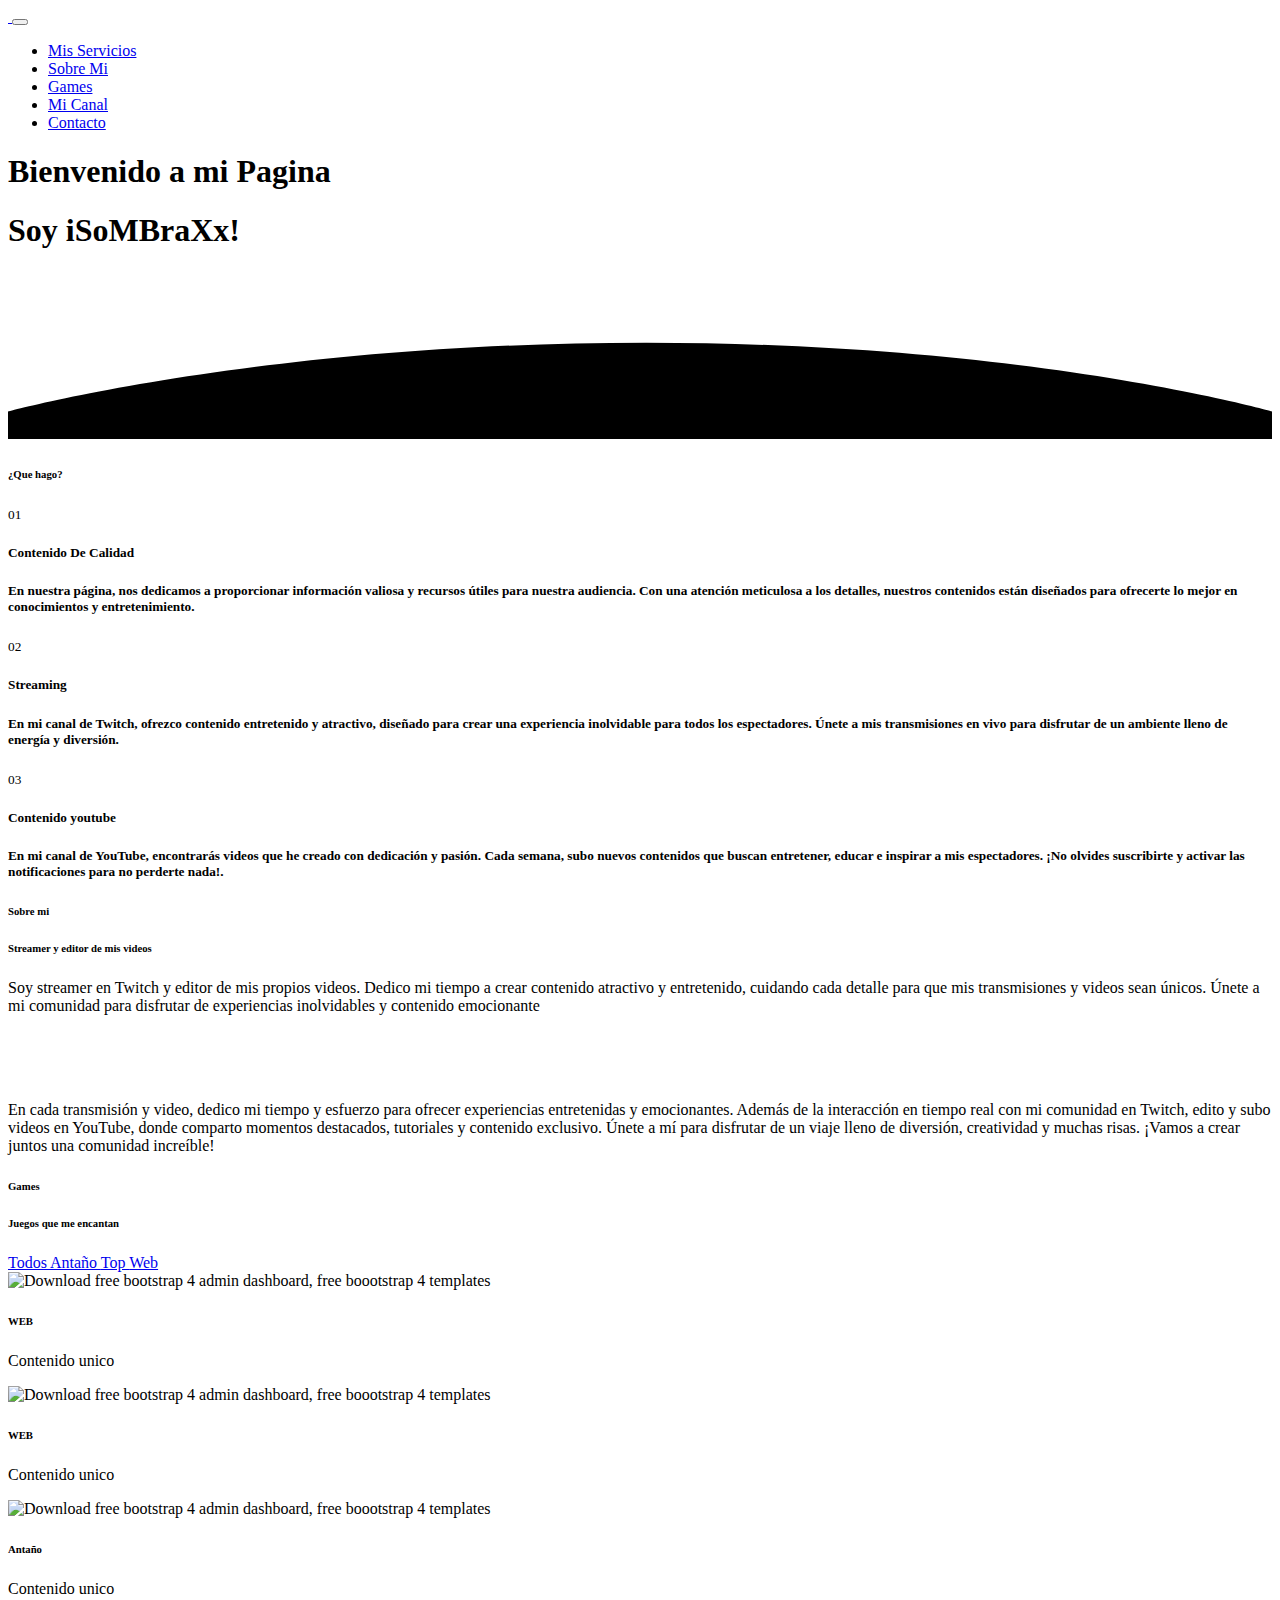
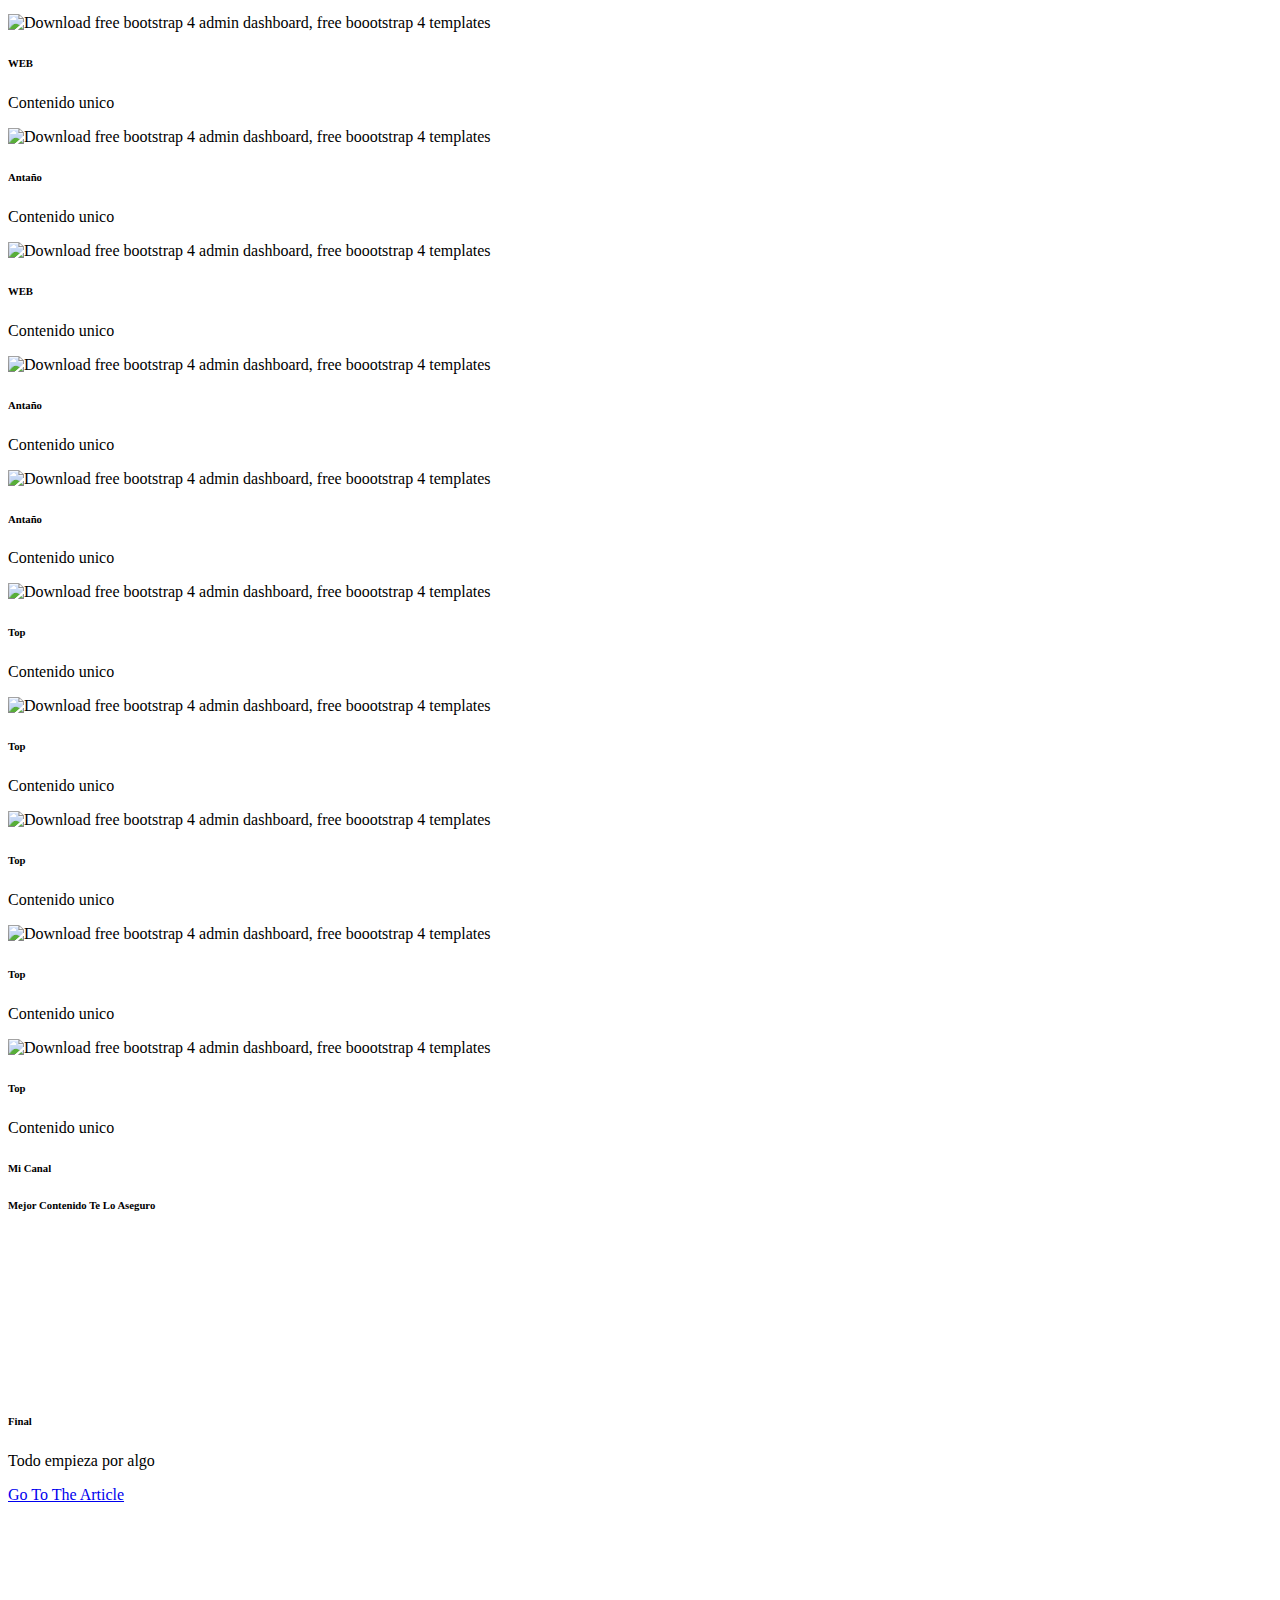
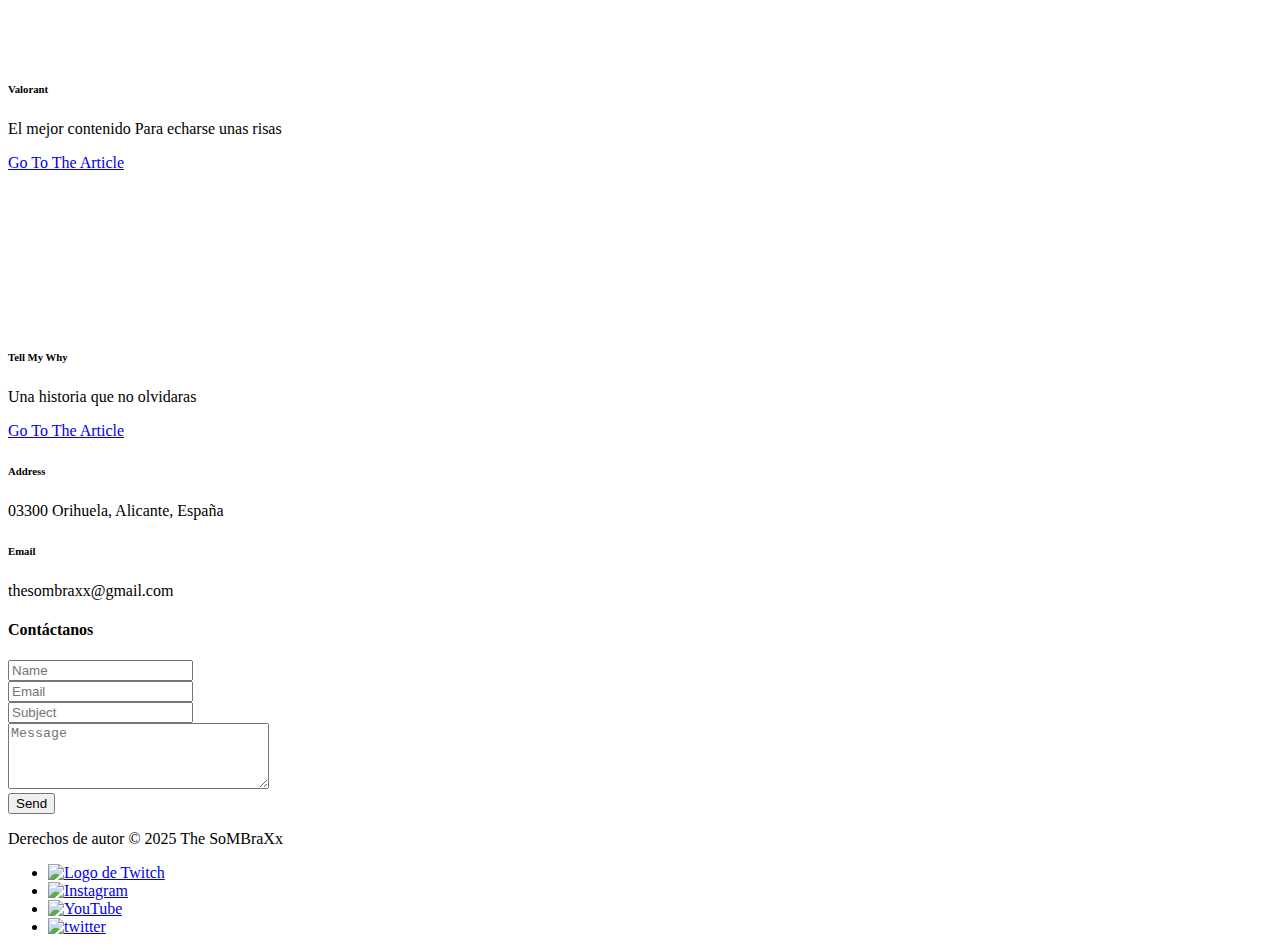
==== index.html @ 50831452 "yes" ====
<!DOCTYPE html>
<html lang="en">
<head>
	<meta charset="utf-8">
    <meta name="viewport" content="width=device-width, initial-scale=1, shrink-to-fit=no">
    <meta name="description" content="Start your development with LeadMark landing page.">
    <meta name="author" content="Devcrud">
    <title>iSoMBraXx</title>
    <!-- font icons -->
    <link rel="stylesheet" href="assets/vendors/themify-icons/css/themify-icons.css">
    <!-- Bootstrap + LeadMark main styles -->
	<link rel="stylesheet" href="assets/css/leadmark.css">
</head>
<body data-spy="scroll" data-target=".navbar" data-offset="40" id="home">

    <!-- page Navigation -->
    <nav class="navbar custom-navbar navbar-expand-md navbar-light fixed-top" data-spy="affix" data-offset-top="10">
        <div class="container">
            <a class="navbar-brand" href="index1.html">
                <img src="https://yt3.googleusercontent.com/t8WqJYQFAEXRzFxYS1eFzsYZjwp4wX5GAFE7i97-xDqoRxDFgpjxbAMKtg9KCBOxigbRsL5Q0w=s176-c-k-c0x00ffffff-no-rj" alt="">
            </a>
            <button class="navbar-toggler ml-auto" type="button" data-toggle="collapse" data-target="#navbarSupportedContent" aria-controls="navbarSupportedContent" aria-expanded="false" aria-label="Toggle navigation">
                <span class="navbar-toggler-icon"></span>
            </button>
            <div class="collapse navbar-collapse" id="navbarSupportedContent">
                <ul class="navbar-nav ml-auto">                     
                    <li class="nav-item">
                        <a class="nav-link" href="#service">Mis Servicios</a>
                    </li>
                    <li class="nav-item">
                        <a class="nav-link" href="#about">Sobre Mi</a>
                    </li>
                    <li class="nav-item">
                        <a class="nav-link" href="#portfolio">Games</a>
                    </li>
                    <li class="nav-item">
                        <a class="nav-link" href="#blog">Mi Canal</a>
                    </li>
                    <li class="nav-item">
                        <a class="nav-link" href="#contact">Contacto</a>
                    </li>
                   
                </ul>
            </div>
        </div>
    </nav>
    <!-- End Of Second Navigation -->

    <!-- Page Header -->
    <header class="header">
        <div class="overlay">
            <h1 class="subtitle">Bienvenido a mi Pagina</h1>
            <h1 class="title">Soy iSoMBraXx!</h1>  
        </div>  
        <div class="shape">
            <svg viewBox="0 0 1500 200">
                <path d="m 0,240 h 1500.4828 v -71.92164 c 0,0 -286.2763,-81.79324 -743.19024,-81.79324 C 300.37862,86.28512 0,168.07836 0,168.07836 Z"/>
            </svg>
        </div>  
        <div class="mouse-icon"><div class="wheel"></div></div>
    </header>
    <!-- End Of Page Header -->

    <!-- Service Section -->
    <section  id="service" class="section pt-0">
        <div class="container">
            <h6 class="section-title text-center">¿Que hago?</h6>
            <h6 class="section-subtitle text-center mb-5 pb-3"> <!-- puedo escribir algo --></h6>

            <div class="row">
                <div class="col-md-4">
                    <div class="card mb-4 mb-md-0">
                        <div class="card-body">
                            <small class="text-primary font-weight-bold">01</small>
                            <h5 class="card-title mt-3"> Contenido De Calidad <h5>
                            <p class="mb-0">En nuestra página, nos dedicamos a proporcionar información valiosa y recursos útiles para nuestra audiencia. Con una atención meticulosa a los detalles, nuestros contenidos están diseñados para ofrecerte lo mejor en conocimientos y entretenimiento.</p>
                        </div>
                    </div>
                </div>
                <div class="col-md-4">
                    <div class="card mb-4 mb-md-0">
                        <div class="card-body">
                            <small class="text-primary font-weight-bold">02</small>
                            <h5 class="card-title mt-3">Streaming<h5>
                            <p class="mb-0">En mi canal de Twitch, ofrezco contenido entretenido y atractivo, diseñado para crear una experiencia inolvidable para todos los espectadores. Únete a mis transmisiones en vivo para disfrutar de un ambiente lleno de energía y diversión.</p>
                        </div>
                    </div>
                </div>
                <div class="col-md-4">
                    <div class="card mb-4 mb-md-0">
                        <div class="card-body">
                            <small class="text-primary font-weight-bold">03</small>
                            <h5 class="card-title mt-3">Contenido youtube<h5>
                            <p class="mb-0">En mi canal de YouTube, encontrarás videos que he creado con dedicación y pasión. Cada semana, subo nuevos contenidos que buscan entretener, educar e inspirar a mis espectadores. ¡No olvides suscribirte y activar las notificaciones para no perderte nada!.</p>
                        </div>
                    </div>
                </div>              
            </div>
        </div>
    </section>
    <!-- End OF Service Section -->

    <!-- About Section -->
    <section class="section" id="about">
        <div class="container">
            <div class="row justify-content-between">
                <div class="col-md-6 pr-md-5 mb-4 mb-md-0">
                    <h6 class="section-title mb-0">Sobre mi</h6>
                    <h6 class="section-subtitle mb-4">Streamer y editor de mis videos</h6>
                    <p >Soy streamer en Twitch y editor de mis propios videos. Dedico mi tiempo a crear contenido atractivo y entretenido, cuidando cada detalle para que mis transmisiones y videos sean únicos. Únete a mi comunidad para disfrutar de experiencias inolvidables y contenido emocionante</p>
                    <img src="assets/imgs/about.jpg" alt="" class="w-100 mt-3 shadow-sm">
                </div>
                <div class="col-md-6 pl-md-5">
                    <div class="row">
                        <div class="col-6">
                            <img src="assets/imgs/about-1.jpg" alt="" class="w-100 shadow-sm">
                        </div>
                        <div class="col-6">
                            <img src="assets/imgs/about-2.jpg" alt="" class="w-100 shadow-sm">
                        </div>
                        <div class="col-12 mt-4">
                            <p>En cada transmisión y video, dedico mi tiempo y esfuerzo para ofrecer experiencias entretenidas y emocionantes. Además de la interacción en tiempo real con mi comunidad en Twitch, edito y subo videos en YouTube, donde comparto momentos destacados, tutoriales y contenido exclusivo. Únete a mí para disfrutar de un viaje lleno de diversión, creatividad y muchas risas. ¡Vamos a crear juntos una comunidad increíble!</p>
                        </div>
                    </div>
                </div>
            </div>              
        </div>
    </section>
    <!-- End OF About Section -->

    <!-- Games -->
    <section id="portfolio" class="section portfolio-section">
        <div class="container">
            <h6 class="section-title text-center">Games</h6>
            <h6 class="section-subtitle mb-5 text-center">Juegos que me encantan</h6>
            <div class="filters">
                <a href="#" data-filter=".new" class="active">
                    Todos
                </a>
                <a href="#" data-filter=".advertising">
                    Antaño
                </a>
                <a href="#" data-filter=".branding">
                    Top
                </a>
                <a href="#" data-filter=".web">
                    Web
                </a>
            </div>
            <div class="portfolio-container"> 
                <div class="col-md-6 col-lg-4 web new">
                    <div class="portfolio-item">
                        <img src="assets/imgs/web-1.jpg" class="img-fluid" alt="Download free bootstrap 4 admin dashboard, free boootstrap 4 templates">
                        <div class="content-holder">
                            <a class="img-popup" href="assets/imgs/web-1.jpg"></a>
                            <div class="text-holder">
                                <h6 class="title">WEB</h6>
                                <p class="subtitle">Contenido unico</p>
                            </div>
                        </div>   
                    </div>             
                </div>
                <div class="col-md-6 col-lg-4 web new">
                    <div class="portfolio-item">
                        <img src="assets/imgs/web-2.jpg" class="img-fluid" alt="Download free bootstrap 4 admin dashboard, free boootstrap 4 templates">
                        <div class="content-holder">
                            <a class="img-popup" href="assets/imgs/web-2.jpg"></a>
                            <div class="text-holder">
                                <h6 class="title">WEB</h6>
                                <p class="subtitle">Contenido unico</p>
                            </div>
                        </div> 
                    </div>                         
                </div>
                <div class="col-md-6 col-lg-4 advertising new">
                    <div class="portfolio-item">
                        <img src="assets/imgs/advertising-2.jpg" class="img-fluid" alt="Download free bootstrap 4 admin dashboard, free boootstrap 4 templates">                         
                        <div class="content-holder">
                            <a class="img-popup" href="assets/imgs/advertising-2.jpg"></a>
                            <div class="text-holder">
                                <h6 class="title">Antaño</h6>
                                <p class="subtitle">Contenido unico</p>
                            </div>
                        </div>    
                    </div>              
                </div> 
                <div class="col-md-6 col-lg-4 web">
                    <div class="portfolio-item">
                        <img src="assets/imgs/web-4.jpg" class="img-fluid" alt="Download free bootstrap 4 admin dashboard, free boootstrap 4 templates">
                        <div class="content-holder">
                            <a class="img-popup" href="assets/imgs/web-4.jpg"></a>
                            <div class="text-holder">
                                <h6 class="title">WEB</h6>
                                <p class="subtitle">Contenido unico</p>
                            </div>
                        </div>
                    </div>                                                     
                </div>

                <div class="col-md-6 col-lg-4 advertising"> 
                    <div class="portfolio-item">
                        <img src="assets/imgs/advertising-1.jpg" class="img-fluid" alt="Download free bootstrap 4 admin dashboard, free boootstrap 4 templates">                               
                        <div class="content-holder">
                            <a class="img-popup" href="assets/imgs/advertising-1.jpg"></a>
                            <div class="text-holder">
                                <h6 class="title">Antaño</h6>
                                <p class="subtitle">Contenido unico</p>
                            </div>
                        </div>
                    </div>                                                       
                </div> 
                <div class="col-md-6 col-lg-4 web new">
                    <div class="portfolio-item">
                        <img src="assets/imgs/web-3.jpg" class="img-fluid" alt="Download free bootstrap 4 admin dashboard, free boootstrap 4 templates">  
                       <div class="content-holder">
                            <a class="img-popup" href="assets/imgs/web-3.jpg"></a>
                            <div class="text-holder">
                                <h6 class="title">WEB</h6>
                                <p class="subtitle">Contenido unico</p>
                            </div>
                        </div>
                    </div>                                                     
                </div>
                <div class="col-md-6 col-lg-4 advertising new">
                    <div class="portfolio-item">
                        <img src="assets/imgs/advertising-3.jpg" class="img-fluid" alt="Download free bootstrap 4 admin dashboard, free boootstrap 4 templates">       
                       <div class="content-holder">
                            <a class="img-popup" href="assets/imgs/advertising-3.jpg"></a>
                            <div class="text-holder">
                                <h6 class="title">Antaño</h6>
                                <p class="subtitle">Contenido unico</p>
                            </div>
                        </div>
                    </div>                                                       
                </div> 
                <div class="col-md-6 col-lg-4 advertising new"> 
                    <div class="portfolio-item">
                        <img src="assets/imgs/advertising-4.jpg" class="img-fluid" alt="Download free bootstrap 4 admin dashboard, free boootstrap 4 templates">            
                        <div class="content-holder">
                            <a class="img-popup" href="assets/imgs/advertising-4.jpg"></a>
                            <div class="text-holder">
                                <h6 class="title">Antaño</h6>
                                <p class="subtitle">Contenido unico</p>
                            </div>
                        </div>
                    </div>
                            
                </div> 
                <div class="col-md-6 col-lg-4 branding new">
                    <div class="portfolio-item">
                        <img src="assets/imgs/branding-1.jpg" class="img-fluid" alt="Download free bootstrap 4 admin dashboard, free boootstrap 4 templates">                        
                        <div class="content-holder">
                            <a class="img-popup" href="assets/imgs/branding-1.jpg"></a>
                            <div class="text-holder">
                                <h6 class="title">Top</h6>
                                <p class="subtitle">Contenido unico</p>
                            </div>
                        </div> 
                    </div>
                </div> 
                <div class="col-md-6 col-lg-4 branding">
                    <div class="portfolio-item">
                        <img src="assets/imgs/branding-2.jpg" class="img-fluid" alt="Download free bootstrap 4 admin dashboard, free boootstrap 4 templates">  
                        <div class="content-holder">
                            <a class="img-popup" href="assets/imgs/branding-2.jpg"></a>
                            <div class="text-holder">
                                <h6 class="title">Top</h6>
                                <p class="subtitle">Contenido unico</p>
                            </div>
                        </div>
                    </div>                                                     
                </div> 
                <div class="col-md-6 col-lg-4 branding new">
                    <div class="portfolio-item">
                        <img src="assets/imgs/branding-3.jpg" class="img-fluid" alt="Download free bootstrap 4 admin dashboard, free boootstrap 4 templates">   
                        <div class="content-holder">
                            <a class="img-popup" href="assets/imgs/branding-3.jpg"></a>
                            <div class="text-holder">
                                <h6 class="title">Top</h6>
                                <p class="subtitle">Contenido unico</p>
                            </div>
                        </div>
                    </div>                                                    
                </div> 
                <div class="col-md-6 col-lg-4 branding">
                    <div class="portfolio-item">
                        <img src="assets/imgs/branding-4.jpg" class="img-fluid" alt="Download free bootstrap 4 admin dashboard, free boootstrap 4 templates">                      
                        <div class="content-holder">
                            <a class="img-popup" href="assets/imgs/branding-4.jpg"></a>
                            <div class="text-holder">
                                <h6 class="title">Top</h6>
                                <p class="subtitle">Contenido unico</p>
                            </div>
                        </div>
                    </div>                                                      
                </div> 
                <div class="col-md-6 col-lg-4 branding">
                    <div class="portfolio-item">
                        <img src="assets/imgs/branding-5.jpg" class="img-fluid" alt="Download free bootstrap 4 admin dashboard, free boootstrap 4 templates">          
                        <div class="content-holder">
                            <a class="img-popup" href="assets/imgs/branding-5.jpg"></a>
                            <div class="text-holder">
                                <h6 class="title">Top</h6>
                                <p class="subtitle">Contenido unico</p>
                            </div>
                        </div>
                    </div>                                                   
                </div>
            </div>   
        </div>            
    </section>
    <!-- End of portfolio section -->

    <!-- Blog Section -->
    <section class="section" id="blog">
        <div class="container">
            <h6 class="section-title mb-0 text-center">Mi Canal</h6>
            <h6 class="section-subtitle mb-5 text-center">Mejor Contenido Te Lo Aseguro</h6>

            <div class="row">
                <div class="col-md-4">
                    <div class="card border-0 mb-4">
                        <iframe  src="https://www.youtube.com/embed/cPA-_ZDAnug?si=Ep4VmCFjZwcApmeS" title="YouTube video player" frameborder="0" allow="accelerometer; autoplay; clipboard-write; encrypted-media; gyroscope; picture-in-picture; web-share" allowfullscreen></iframe> 
                        <div class="card-body">                         
                            <h6 class="card-title">Final</h6>
                            <p>Todo empieza por algo</p>
                            <a href="javascript:void(0)" class="small text-muted">Go To The Article</a>
                        </div>
                    </div>
                </div>
                <div class="col-md-4">
                    <div class="card border-0 mb-4">
                        <iframe src="https://www.youtube.com/embed/oCY5tRZh47Y?si=5aU2kmFY9QhCsZKY" title="YouTube video player" frameborder="0" allow="accelerometer; autoplay; clipboard-write; encrypted-media; gyroscope; picture-in-picture; web-share" allowfullscreen></iframe>
                        <div class="card-body">                         
                            <h6 class="card-title"> Valorant</h5>
                            <p>El mejor contenido Para echarse unas risas</p>
                            <a href="javascript:void(0)" class="small text-muted">Go To The Article</a>
                        </div>
                    </div>
                </div>
                <div class="col-md-4">
                    <div class="card border-0 mb-4">
                        <iframe  src="https://www.youtube.com/embed/oH24aDyF6KY?si=OsTwJECyGjFHuFRD" title="YouTube video player" frameborder="0" allow="accelerometer; autoplay; clipboard-write; encrypted-media; gyroscope; picture-in-picture; web-share" allowfullscreen></iframe>
                        <div class="card-body">                         
                            <h6 class="card-title">Tell My Why</h6>
                            <p>Una historia que no olvidaras</p>
                            <a href="javascript:void(0)" class="small text-muted">Go To The Article</a>
                        </div>
                    </div>
                </div>
            </div>
        </div>
    </section>
    <!-- End of Blog Section -->

    <!-- Contact Section -->
    <section id="contact" class="section has-img-bg pb-0">
        <div class="container">
            <div class="row align-items-center">
                <div class="col-md-5 my-3">
                    

                    <h6 class="mb-0">Address</h6>
                    <p class="mb-4">03300 Orihuela, Alicante, España</p>

                    <h6 class="mb-0">Email</h6>
                    <p class="mb-0">thesombraxx@gmail.com</p>
                    <p></p>
                </div>
                <div class="col-md-7">
                    <form action="https://formspree.io/f/mgveddpv" method="post">
                        <h4 class="mb-4">Contáctanos</h4>
                        <div class="form-row">
                            <div class="form-group col-sm-4">
                                <input type="text" class="form-control text-white rounded-0 bg-transparent" name="name" placeholder="Name">
                            </div>
                            <div class="form-group col-sm-4">
                                <input type="email" class="form-control text-white rounded-0 bg-transparent" name="Email" placeholder="Email">
                            </div>
                            <div class="form-group col-sm-4">
                                <input type="text" class="form-control text-white rounded-0 bg-transparent" name="subject" placeholder="Subject">
                            </div>
                            <div class="form-group col-12">
                                <textarea name="message" id="" cols="30" rows="4" class="form-control text-white rounded-0 bg-transparent" placeholder="Message"></textarea>

                            </div>
                            <div class="form-group col-12 mb-0">
                                <button type="submit" class="btn btn-primary rounded w-md mt-3">Send</button>
                            </div>                          
                        </div>                          
                    </form>
                </div>
            </div>
            <!-- Page Footer -->
            <footer class="mt-5 py-4 border-top border-secondary">
                <p> Derechos de autor © 2025 The SoMBraXx </p>     
            </footer>
             <footer>
            <ul class="social-media">
              <li><a href="https://www.twitch.tv/iSoMBraXx" target="_blank"><img src="https://cdn.icon-icons.com/icons2/3041/PNG/512/twitch_logo_icon_189242.png" alt="Logo de Twitch"></a></li>
              <li><a href="https://www.instagram.com/chriistoop.smx/" target="_blank"><img src="https://upload.wikimedia.org/wikipedia/commons/thumb/9/95/Instagram_logo_2022.svg/1024px-Instagram_logo_2022.svg.png" alt="Instagram"></a></li>
              <li><a href="https://www.youtube.com/@thesombraxx" target="_blank"><img src="https://upload.wikimedia.org/wikipedia/commons/e/ef/Youtube_logo.png" alt="YouTube"></a></li>
              <li><a href="https://twitter.com/ChristoMF_" target="_blank"><img src="https://static.vecteezy.com/system/resources/thumbnails/042/148/611/small_2x/new-twitter-x-logo-twitter-icon-x-social-media-icon-free-png.png" alt="twitter"></a></li>
            </ul>
        
          </footer>
            <!-- End of Page Footer -->  
        </div>
    </section>
	
	<!-- core  -->
    <script src="assets/vendors/jquery/jquery-3.4.1.js"></script>
    <script src="assets/vendors/bootstrap/bootstrap.bundle.js"></script>

    <!-- bootstrap 3 affix -->
	<script src="assets/vendors/bootstrap/bootstrap.affix.js"></script>

    <!-- Isotope -->
    <script src="assets/vendors/isotope/isotope.pkgd.js"></script>

    <!-- LeadMark js -->
    <script src="assets/js/leadmark.js"></script>

</body>
</html>
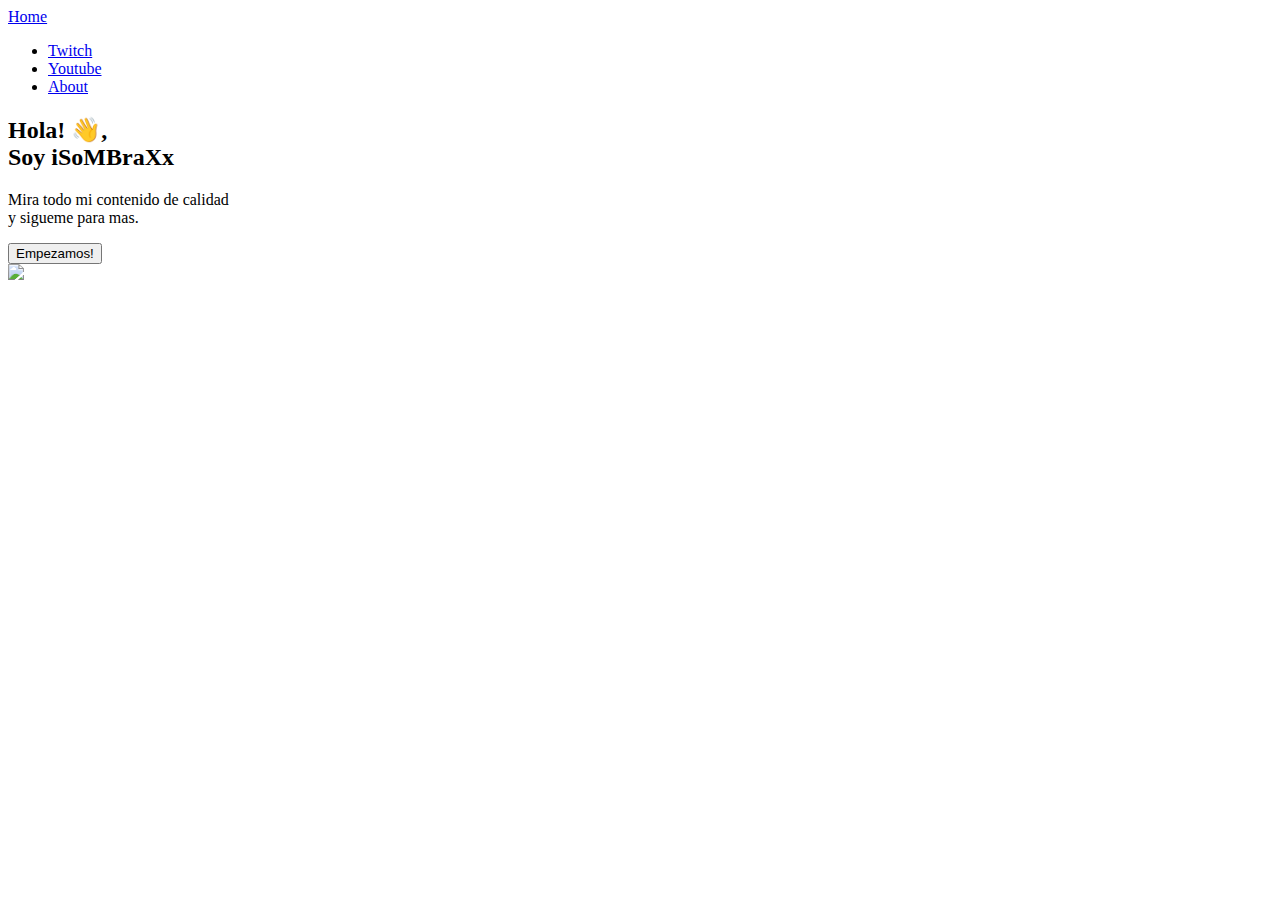
==== commit cadb6767: "nombre" ====
--- a/index.html
+++ b/index.html
@@ -1,425 +1,47 @@
 <!DOCTYPE html>
 <html lang="en">
+
 <head>
-	<meta charset="utf-8">
-    <meta name="viewport" content="width=device-width, initial-scale=1, shrink-to-fit=no">
-    <meta name="description" content="Start your development with LeadMark landing page.">
-    <meta name="author" content="Devcrud">
-    <title>iSoMBraXx</title>
-    <!-- font icons -->
-    <link rel="stylesheet" href="assets/vendors/themify-icons/css/themify-icons.css">
-    <!-- Bootstrap + LeadMark main styles -->
-	<link rel="stylesheet" href="assets/css/leadmark.css">
+    <meta charset="UTF-8">
+    <meta name="viewport" content="width=device-width, initial-scale=1.0">
+    <link rel="stylesheet" href="style.css">
+    <title>Home</title>
+    <link rel="shortcut icon" href="https://yt3.googleusercontent.com/t8WqJYQFAEXRzFxYS1eFzsYZjwp4wX5GAFE7i97-xDqoRxDFgpjxbAMKtg9KCBOxigbRsL5Q0w=s176-c-k-c0x00ffffff-no-rj">
+
 </head>
-<body data-spy="scroll" data-target=".navbar" data-offset="40" id="home">
 
-    <!-- page Navigation -->
-    <nav class="navbar custom-navbar navbar-expand-md navbar-light fixed-top" data-spy="affix" data-offset-top="10">
-        <div class="container">
-            <a class="navbar-brand" href="index1.html">
-                <img src="https://yt3.googleusercontent.com/t8WqJYQFAEXRzFxYS1eFzsYZjwp4wX5GAFE7i97-xDqoRxDFgpjxbAMKtg9KCBOxigbRsL5Q0w=s176-c-k-c0x00ffffff-no-rj" alt="">
-            </a>
-            <button class="navbar-toggler ml-auto" type="button" data-toggle="collapse" data-target="#navbarSupportedContent" aria-controls="navbarSupportedContent" aria-expanded="false" aria-label="Toggle navigation">
-                <span class="navbar-toggler-icon"></span>
-            </button>
-            <div class="collapse navbar-collapse" id="navbarSupportedContent">
-                <ul class="navbar-nav ml-auto">                     
-                    <li class="nav-item">
-                        <a class="nav-link" href="#service">Mis Servicios</a>
-                    </li>
-                    <li class="nav-item">
-                        <a class="nav-link" href="#about">Sobre Mi</a>
-                    </li>
-                    <li class="nav-item">
-                        <a class="nav-link" href="#portfolio">Games</a>
-                    </li>
-                    <li class="nav-item">
-                        <a class="nav-link" href="#blog">Mi Canal</a>
-                    </li>
-                    <li class="nav-item">
-                        <a class="nav-link" href="#contact">Contacto</a>
-                    </li>
-                   
+<body>
+
+    <div class="container">
+        <div class="glass-container">
+            <nav class="navbar">
+                <div class="logo"><a href="#">Home</a></div>
+                <ul class="nav-links">
+                    <li class="nav-link"><a href="https://www.twitch.tv/iSoMBraXx" target="_blank">Twitch</a></li>
+                    <li class="nav-link"><a href="https://www.youtube.com/@thesombraxx" target="_blank">Youtube</a></li>
+                    <li class="nav-link"><a href="index2.html">About</a></li>
                 </ul>
-            </div>
-        </div>
-    </nav>
-    <!-- End Of Second Navigation -->
-
-    <!-- Page Header -->
-    <header class="header">
-        <div class="overlay">
-            <h1 class="subtitle">Bienvenido a mi Pagina</h1>
-            <h1 class="title">Soy iSoMBraXx!</h1>  
-        </div>  
-        <div class="shape">
-            <svg viewBox="0 0 1500 200">
-                <path d="m 0,240 h 1500.4828 v -71.92164 c 0,0 -286.2763,-81.79324 -743.19024,-81.79324 C 300.37862,86.28512 0,168.07836 0,168.07836 Z"/>
-            </svg>
-        </div>  
-        <div class="mouse-icon"><div class="wheel"></div></div>
-    </header>
-    <!-- End Of Page Header -->
-
-    <!-- Service Section -->
-    <section  id="service" class="section pt-0">
-        <div class="container">
-            <h6 class="section-title text-center">¿Que hago?</h6>
-            <h6 class="section-subtitle text-center mb-5 pb-3"> <!-- puedo escribir algo --></h6>
-
-            <div class="row">
-                <div class="col-md-4">
-                    <div class="card mb-4 mb-md-0">
-                        <div class="card-body">
-                            <small class="text-primary font-weight-bold">01</small>
-                            <h5 class="card-title mt-3"> Contenido De Calidad <h5>
-                            <p class="mb-0">En nuestra página, nos dedicamos a proporcionar información valiosa y recursos útiles para nuestra audiencia. Con una atención meticulosa a los detalles, nuestros contenidos están diseñados para ofrecerte lo mejor en conocimientos y entretenimiento.</p>
-                        </div>
-                    </div>
+            </nav>
+            <div class="content">
+                <div class="main">
+                    <h2>Hola! 👋,<br>Soy iSoMBraXx</h2>
+                    <p>
+                       Mira todo mi contenido de calidad  <br>
+                        y sigueme para mas.
+                    </p>
+                    <a href="public_html/index.html"><button>Empezamos!</button></a>
                 </div>
-                <div class="col-md-4">
-                    <div class="card mb-4 mb-md-0">
-                        <div class="card-body">
-                            <small class="text-primary font-weight-bold">02</small>
-                            <h5 class="card-title mt-3">Streaming<h5>
-                            <p class="mb-0">En mi canal de Twitch, ofrezco contenido entretenido y atractivo, diseñado para crear una experiencia inolvidable para todos los espectadores. Únete a mis transmisiones en vivo para disfrutar de un ambiente lleno de energía y diversión.</p>
-                        </div>
-                    </div>
-                </div>
-                <div class="col-md-4">
-                    <div class="card mb-4 mb-md-0">
-                        <div class="card-body">
-                            <small class="text-primary font-weight-bold">03</small>
-                            <h5 class="card-title mt-3">Contenido youtube<h5>
-                            <p class="mb-0">En mi canal de YouTube, encontrarás videos que he creado con dedicación y pasión. Cada semana, subo nuevos contenidos que buscan entretener, educar e inspirar a mis espectadores. ¡No olvides suscribirte y activar las notificaciones para no perderte nada!.</p>
-                        </div>
-                    </div>
-                </div>              
-            </div>
-        </div>
-    </section>
-    <!-- End OF Service Section -->
-
-    <!-- About Section -->
-    <section class="section" id="about">
-        <div class="container">
-            <div class="row justify-content-between">
-                <div class="col-md-6 pr-md-5 mb-4 mb-md-0">
-                    <h6 class="section-title mb-0">Sobre mi</h6>
-                    <h6 class="section-subtitle mb-4">Streamer y editor de mis videos</h6>
-                    <p >Soy streamer en Twitch y editor de mis propios videos. Dedico mi tiempo a crear contenido atractivo y entretenido, cuidando cada detalle para que mis transmisiones y videos sean únicos. Únete a mi comunidad para disfrutar de experiencias inolvidables y contenido emocionante</p>
-                    <img src="assets/imgs/about.jpg" alt="" class="w-100 mt-3 shadow-sm">
-                </div>
-                <div class="col-md-6 pl-md-5">
-                    <div class="row">
-                        <div class="col-6">
-                            <img src="assets/imgs/about-1.jpg" alt="" class="w-100 shadow-sm">
-                        </div>
-                        <div class="col-6">
-                            <img src="assets/imgs/about-2.jpg" alt="" class="w-100 shadow-sm">
-                        </div>
-                        <div class="col-12 mt-4">
-                            <p>En cada transmisión y video, dedico mi tiempo y esfuerzo para ofrecer experiencias entretenidas y emocionantes. Además de la interacción en tiempo real con mi comunidad en Twitch, edito y subo videos en YouTube, donde comparto momentos destacados, tutoriales y contenido exclusivo. Únete a mí para disfrutar de un viaje lleno de diversión, creatividad y muchas risas. ¡Vamos a crear juntos una comunidad increíble!</p>
-                        </div>
-                    </div>
-                </div>
-            </div>              
-        </div>
-    </section>
-    <!-- End OF About Section -->
-
-    <!-- Games -->
-    <section id="portfolio" class="section portfolio-section">
-        <div class="container">
-            <h6 class="section-title text-center">Games</h6>
-            <h6 class="section-subtitle mb-5 text-center">Juegos que me encantan</h6>
-            <div class="filters">
-                <a href="#" data-filter=".new" class="active">
-                    Todos
-                </a>
-                <a href="#" data-filter=".advertising">
-                    Antaño
-                </a>
-                <a href="#" data-filter=".branding">
-                    Top
-                </a>
-                <a href="#" data-filter=".web">
-                    Web
-                </a>
-            </div>
-            <div class="portfolio-container"> 
-                <div class="col-md-6 col-lg-4 web new">
-                    <div class="portfolio-item">
-                        <img src="assets/imgs/web-1.jpg" class="img-fluid" alt="Download free bootstrap 4 admin dashboard, free boootstrap 4 templates">
-                        <div class="content-holder">
-                            <a class="img-popup" href="assets/imgs/web-1.jpg"></a>
-                            <div class="text-holder">
-                                <h6 class="title">WEB</h6>
-                                <p class="subtitle">Contenido unico</p>
-                            </div>
-                        </div>   
-                    </div>             
-                </div>
-                <div class="col-md-6 col-lg-4 web new">
-                    <div class="portfolio-item">
-                        <img src="assets/imgs/web-2.jpg" class="img-fluid" alt="Download free bootstrap 4 admin dashboard, free boootstrap 4 templates">
-                        <div class="content-holder">
-                            <a class="img-popup" href="assets/imgs/web-2.jpg"></a>
-                            <div class="text-holder">
-                                <h6 class="title">WEB</h6>
-                                <p class="subtitle">Contenido unico</p>
-                            </div>
-                        </div> 
-                    </div>                         
-                </div>
-                <div class="col-md-6 col-lg-4 advertising new">
-                    <div class="portfolio-item">
-                        <img src="assets/imgs/advertising-2.jpg" class="img-fluid" alt="Download free bootstrap 4 admin dashboard, free boootstrap 4 templates">                         
-                        <div class="content-holder">
-                            <a class="img-popup" href="assets/imgs/advertising-2.jpg"></a>
-                            <div class="text-holder">
-                                <h6 class="title">Antaño</h6>
-                                <p class="subtitle">Contenido unico</p>
-                            </div>
-                        </div>    
-                    </div>              
-                </div> 
-                <div class="col-md-6 col-lg-4 web">
-                    <div class="portfolio-item">
-                        <img src="assets/imgs/web-4.jpg" class="img-fluid" alt="Download free bootstrap 4 admin dashboard, free boootstrap 4 templates">
-                        <div class="content-holder">
-                            <a class="img-popup" href="assets/imgs/web-4.jpg"></a>
-                            <div class="text-holder">
-                                <h6 class="title">WEB</h6>
-                                <p class="subtitle">Contenido unico</p>
-                            </div>
-                        </div>
-                    </div>                                                     
-                </div>
-
-                <div class="col-md-6 col-lg-4 advertising"> 
-                    <div class="portfolio-item">
-                        <img src="assets/imgs/advertising-1.jpg" class="img-fluid" alt="Download free bootstrap 4 admin dashboard, free boootstrap 4 templates">                               
-                        <div class="content-holder">
-                            <a class="img-popup" href="assets/imgs/advertising-1.jpg"></a>
-                            <div class="text-holder">
-                                <h6 class="title">Antaño</h6>
-                                <p class="subtitle">Contenido unico</p>
-                            </div>
-                        </div>
-                    </div>                                                       
-                </div> 
-                <div class="col-md-6 col-lg-4 web new">
-                    <div class="portfolio-item">
-                        <img src="assets/imgs/web-3.jpg" class="img-fluid" alt="Download free bootstrap 4 admin dashboard, free boootstrap 4 templates">  
-                       <div class="content-holder">
-                            <a class="img-popup" href="assets/imgs/web-3.jpg"></a>
-                            <div class="text-holder">
-                                <h6 class="title">WEB</h6>
-                                <p class="subtitle">Contenido unico</p>
-                            </div>
-                        </div>
-                    </div>                                                     
-                </div>
-                <div class="col-md-6 col-lg-4 advertising new">
-                    <div class="portfolio-item">
-                        <img src="assets/imgs/advertising-3.jpg" class="img-fluid" alt="Download free bootstrap 4 admin dashboard, free boootstrap 4 templates">       
-                       <div class="content-holder">
-                            <a class="img-popup" href="assets/imgs/advertising-3.jpg"></a>
-                            <div class="text-holder">
-                                <h6 class="title">Antaño</h6>
-                                <p class="subtitle">Contenido unico</p>
-                            </div>
-                        </div>
-                    </div>                                                       
-                </div> 
-                <div class="col-md-6 col-lg-4 advertising new"> 
-                    <div class="portfolio-item">
-                        <img src="assets/imgs/advertising-4.jpg" class="img-fluid" alt="Download free bootstrap 4 admin dashboard, free boootstrap 4 templates">            
-                        <div class="content-holder">
-                            <a class="img-popup" href="assets/imgs/advertising-4.jpg"></a>
-                            <div class="text-holder">
-                                <h6 class="title">Antaño</h6>
-                                <p class="subtitle">Contenido unico</p>
-                            </div>
-                        </div>
-                    </div>
-                            
-                </div> 
-                <div class="col-md-6 col-lg-4 branding new">
-                    <div class="portfolio-item">
-                        <img src="assets/imgs/branding-1.jpg" class="img-fluid" alt="Download free bootstrap 4 admin dashboard, free boootstrap 4 templates">                        
-                        <div class="content-holder">
-                            <a class="img-popup" href="assets/imgs/branding-1.jpg"></a>
-                            <div class="text-holder">
-                                <h6 class="title">Top</h6>
-                                <p class="subtitle">Contenido unico</p>
-                            </div>
-                        </div> 
-                    </div>
-                </div> 
-                <div class="col-md-6 col-lg-4 branding">
-                    <div class="portfolio-item">
-                        <img src="assets/imgs/branding-2.jpg" class="img-fluid" alt="Download free bootstrap 4 admin dashboard, free boootstrap 4 templates">  
-                        <div class="content-holder">
-                            <a class="img-popup" href="assets/imgs/branding-2.jpg"></a>
-                            <div class="text-holder">
-                                <h6 class="title">Top</h6>
-                                <p class="subtitle">Contenido unico</p>
-                            </div>
-                        </div>
-                    </div>                                                     
-                </div> 
-                <div class="col-md-6 col-lg-4 branding new">
-                    <div class="portfolio-item">
-                        <img src="assets/imgs/branding-3.jpg" class="img-fluid" alt="Download free bootstrap 4 admin dashboard, free boootstrap 4 templates">   
-                        <div class="content-holder">
-                            <a class="img-popup" href="assets/imgs/branding-3.jpg"></a>
-                            <div class="text-holder">
-                                <h6 class="title">Top</h6>
-                                <p class="subtitle">Contenido unico</p>
-                            </div>
-                        </div>
-                    </div>                                                    
-                </div> 
-                <div class="col-md-6 col-lg-4 branding">
-                    <div class="portfolio-item">
-                        <img src="assets/imgs/branding-4.jpg" class="img-fluid" alt="Download free bootstrap 4 admin dashboard, free boootstrap 4 templates">                      
-                        <div class="content-holder">
-                            <a class="img-popup" href="assets/imgs/branding-4.jpg"></a>
-                            <div class="text-holder">
-                                <h6 class="title">Top</h6>
-                                <p class="subtitle">Contenido unico</p>
-                            </div>
-                        </div>
-                    </div>                                                      
-                </div> 
-                <div class="col-md-6 col-lg-4 branding">
-                    <div class="portfolio-item">
-                        <img src="assets/imgs/branding-5.jpg" class="img-fluid" alt="Download free bootstrap 4 admin dashboard, free boootstrap 4 templates">          
-                        <div class="content-holder">
-                            <a class="img-popup" href="assets/imgs/branding-5.jpg"></a>
-                            <div class="text-holder">
-                                <h6 class="title">Top</h6>
-                                <p class="subtitle">Contenido unico</p>
-                            </div>
-                        </div>
-                    </div>                                                   
-                </div>
-            </div>   
-        </div>            
-    </section>
-    <!-- End of portfolio section -->
-
-    <!-- Blog Section -->
-    <section class="section" id="blog">
-        <div class="container">
-            <h6 class="section-title mb-0 text-center">Mi Canal</h6>
-            <h6 class="section-subtitle mb-5 text-center">Mejor Contenido Te Lo Aseguro</h6>
-
-            <div class="row">
-                <div class="col-md-4">
-                    <div class="card border-0 mb-4">
-                        <iframe  src="https://www.youtube.com/embed/cPA-_ZDAnug?si=Ep4VmCFjZwcApmeS" title="YouTube video player" frameborder="0" allow="accelerometer; autoplay; clipboard-write; encrypted-media; gyroscope; picture-in-picture; web-share" allowfullscreen></iframe> 
-                        <div class="card-body">                         
-                            <h6 class="card-title">Final</h6>
-                            <p>Todo empieza por algo</p>
-                            <a href="javascript:void(0)" class="small text-muted">Go To The Article</a>
-                        </div>
-                    </div>
-                </div>
-                <div class="col-md-4">
-                    <div class="card border-0 mb-4">
-                        <iframe src="https://www.youtube.com/embed/oCY5tRZh47Y?si=5aU2kmFY9QhCsZKY" title="YouTube video player" frameborder="0" allow="accelerometer; autoplay; clipboard-write; encrypted-media; gyroscope; picture-in-picture; web-share" allowfullscreen></iframe>
-                        <div class="card-body">                         
-                            <h6 class="card-title"> Valorant</h5>
-                            <p>El mejor contenido Para echarse unas risas</p>
-                            <a href="javascript:void(0)" class="small text-muted">Go To The Article</a>
-                        </div>
-                    </div>
-                </div>
-                <div class="col-md-4">
-                    <div class="card border-0 mb-4">
-                        <iframe  src="https://www.youtube.com/embed/oH24aDyF6KY?si=OsTwJECyGjFHuFRD" title="YouTube video player" frameborder="0" allow="accelerometer; autoplay; clipboard-write; encrypted-media; gyroscope; picture-in-picture; web-share" allowfullscreen></iframe>
-                        <div class="card-body">                         
-                            <h6 class="card-title">Tell My Why</h6>
-                            <p>Una historia que no olvidaras</p>
-                            <a href="javascript:void(0)" class="small text-muted">Go To The Article</a>
-                        </div>
+                <div class="image-wrapper">
+                    <img src="https://yt3.googleusercontent.com/t8WqJYQFAEXRzFxYS1eFzsYZjwp4wX5GAFE7i97-xDqoRxDFgpjxbAMKtg9KCBOxigbRsL5Q0w=s176-c-k-c0x00ffffff-no-rj">
+                    <div class="attrebute">
+                        <a
+                            href="https://yt3.googleusercontent.com/t8WqJYQFAEXRzFxYS1eFzsYZjwp4wX5GAFE7i97-xDqoRxDFgpjxbAMKtg9KCBOxigbRsL5Q0w=s176-c-k-c0x00ffffff-no-rj"></a>
                     </div>
                 </div>
             </div>
         </div>
-    </section>
-    <!-- End of Blog Section -->
-
-    <!-- Contact Section -->
-    <section id="contact" class="section has-img-bg pb-0">
-        <div class="container">
-            <div class="row align-items-center">
-                <div class="col-md-5 my-3">
-                    
-
-                    <h6 class="mb-0">Address</h6>
-                    <p class="mb-4">03300 Orihuela, Alicante, España</p>
-
-                    <h6 class="mb-0">Email</h6>
-                    <p class="mb-0">thesombraxx@gmail.com</p>
-                    <p></p>
-                </div>
-                <div class="col-md-7">
-                    <form action="https://formspree.io/f/mgveddpv" method="post">
-                        <h4 class="mb-4">Contáctanos</h4>
-                        <div class="form-row">
-                            <div class="form-group col-sm-4">
-                                <input type="text" class="form-control text-white rounded-0 bg-transparent" name="name" placeholder="Name">
-                            </div>
-                            <div class="form-group col-sm-4">
-                                <input type="email" class="form-control text-white rounded-0 bg-transparent" name="Email" placeholder="Email">
-                            </div>
-                            <div class="form-group col-sm-4">
-                                <input type="text" class="form-control text-white rounded-0 bg-transparent" name="subject" placeholder="Subject">
-                            </div>
-                            <div class="form-group col-12">
-                                <textarea name="message" id="" cols="30" rows="4" class="form-control text-white rounded-0 bg-transparent" placeholder="Message"></textarea>
-
-                            </div>
-                            <div class="form-group col-12 mb-0">
-                                <button type="submit" class="btn btn-primary rounded w-md mt-3">Send</button>
-                            </div>                          
-                        </div>                          
-                    </form>
-                </div>
-            </div>
-            <!-- Page Footer -->
-            <footer class="mt-5 py-4 border-top border-secondary">
-                <p> Derechos de autor © 2025 The SoMBraXx </p>     
-            </footer>
-             <footer>
-            <ul class="social-media">
-              <li><a href="https://www.twitch.tv/iSoMBraXx" target="_blank"><img src="https://cdn.icon-icons.com/icons2/3041/PNG/512/twitch_logo_icon_189242.png" alt="Logo de Twitch"></a></li>
-              <li><a href="https://www.instagram.com/chriistoop.smx/" target="_blank"><img src="https://upload.wikimedia.org/wikipedia/commons/thumb/9/95/Instagram_logo_2022.svg/1024px-Instagram_logo_2022.svg.png" alt="Instagram"></a></li>
-              <li><a href="https://www.youtube.com/@thesombraxx" target="_blank"><img src="https://upload.wikimedia.org/wikipedia/commons/e/ef/Youtube_logo.png" alt="YouTube"></a></li>
-              <li><a href="https://twitter.com/ChristoMF_" target="_blank"><img src="https://static.vecteezy.com/system/resources/thumbnails/042/148/611/small_2x/new-twitter-x-logo-twitter-icon-x-social-media-icon-free-png.png" alt="twitter"></a></li>
-            </ul>
-        
-          </footer>
-            <!-- End of Page Footer -->  
-        </div>
-    </section>
-	
-	<!-- core  -->
-    <script src="assets/vendors/jquery/jquery-3.4.1.js"></script>
-    <script src="assets/vendors/bootstrap/bootstrap.bundle.js"></script>
-
-    <!-- bootstrap 3 affix -->
-	<script src="assets/vendors/bootstrap/bootstrap.affix.js"></script>
-
-    <!-- Isotope -->
-    <script src="assets/vendors/isotope/isotope.pkgd.js"></script>
-
-    <!-- LeadMark js -->
-    <script src="assets/js/leadmark.js"></script>
+    </div>
 
 </body>
-</html>
+
+</html>